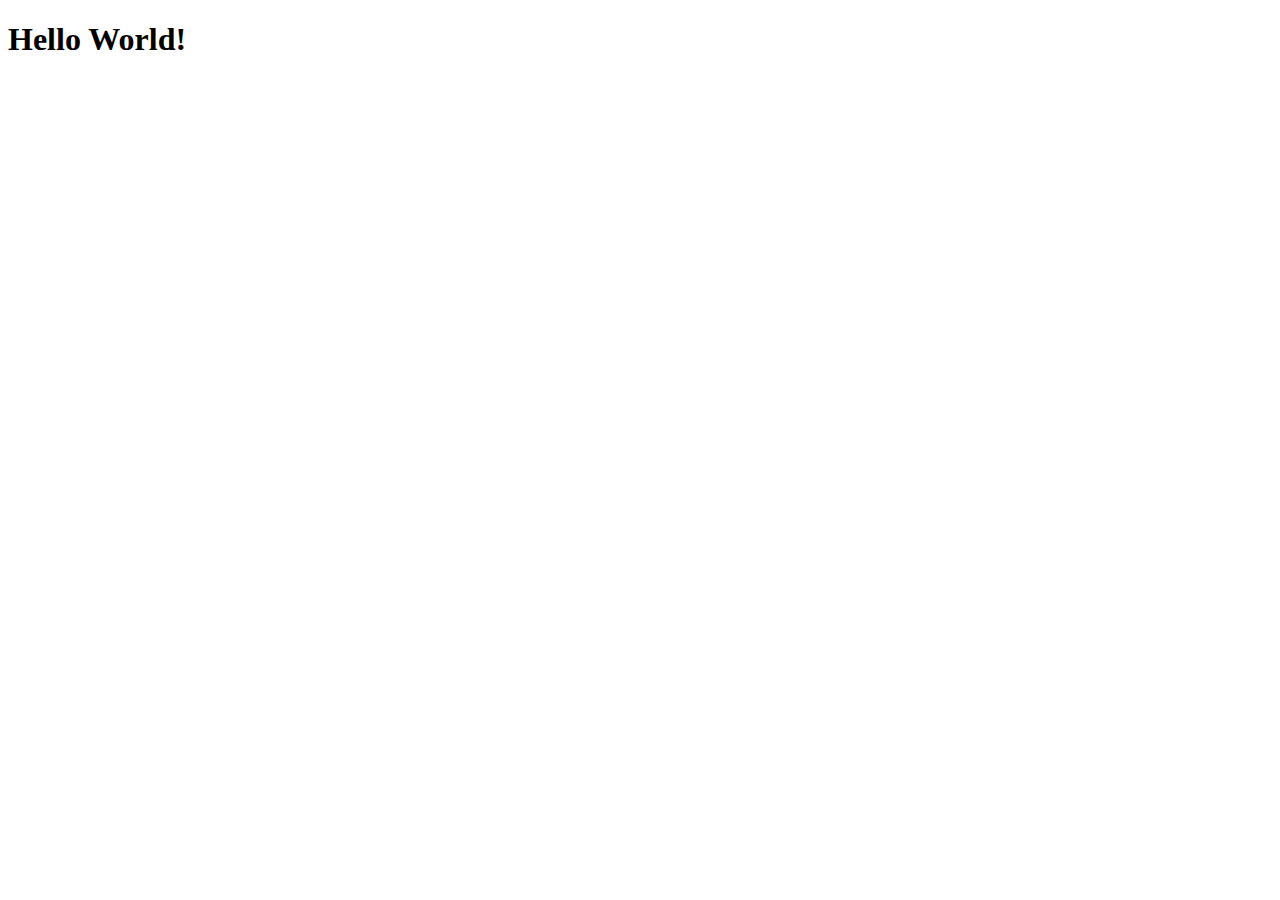
==== index.html @ 3c3d11d8 "Project begins" ====
<!DOCTYPE html>
<html lang="en">
<head>
    <meta charset="UTF-8">
    <meta http-equiv="X-UA-Compatible" content="IE=edge">
    <meta name="viewport" content="width=device-width, initial-scale=1.0">
    <title>Coffee Junkie</title>
</head>
<body>
    <h1>Hello World!</h1>
</body>
</html>
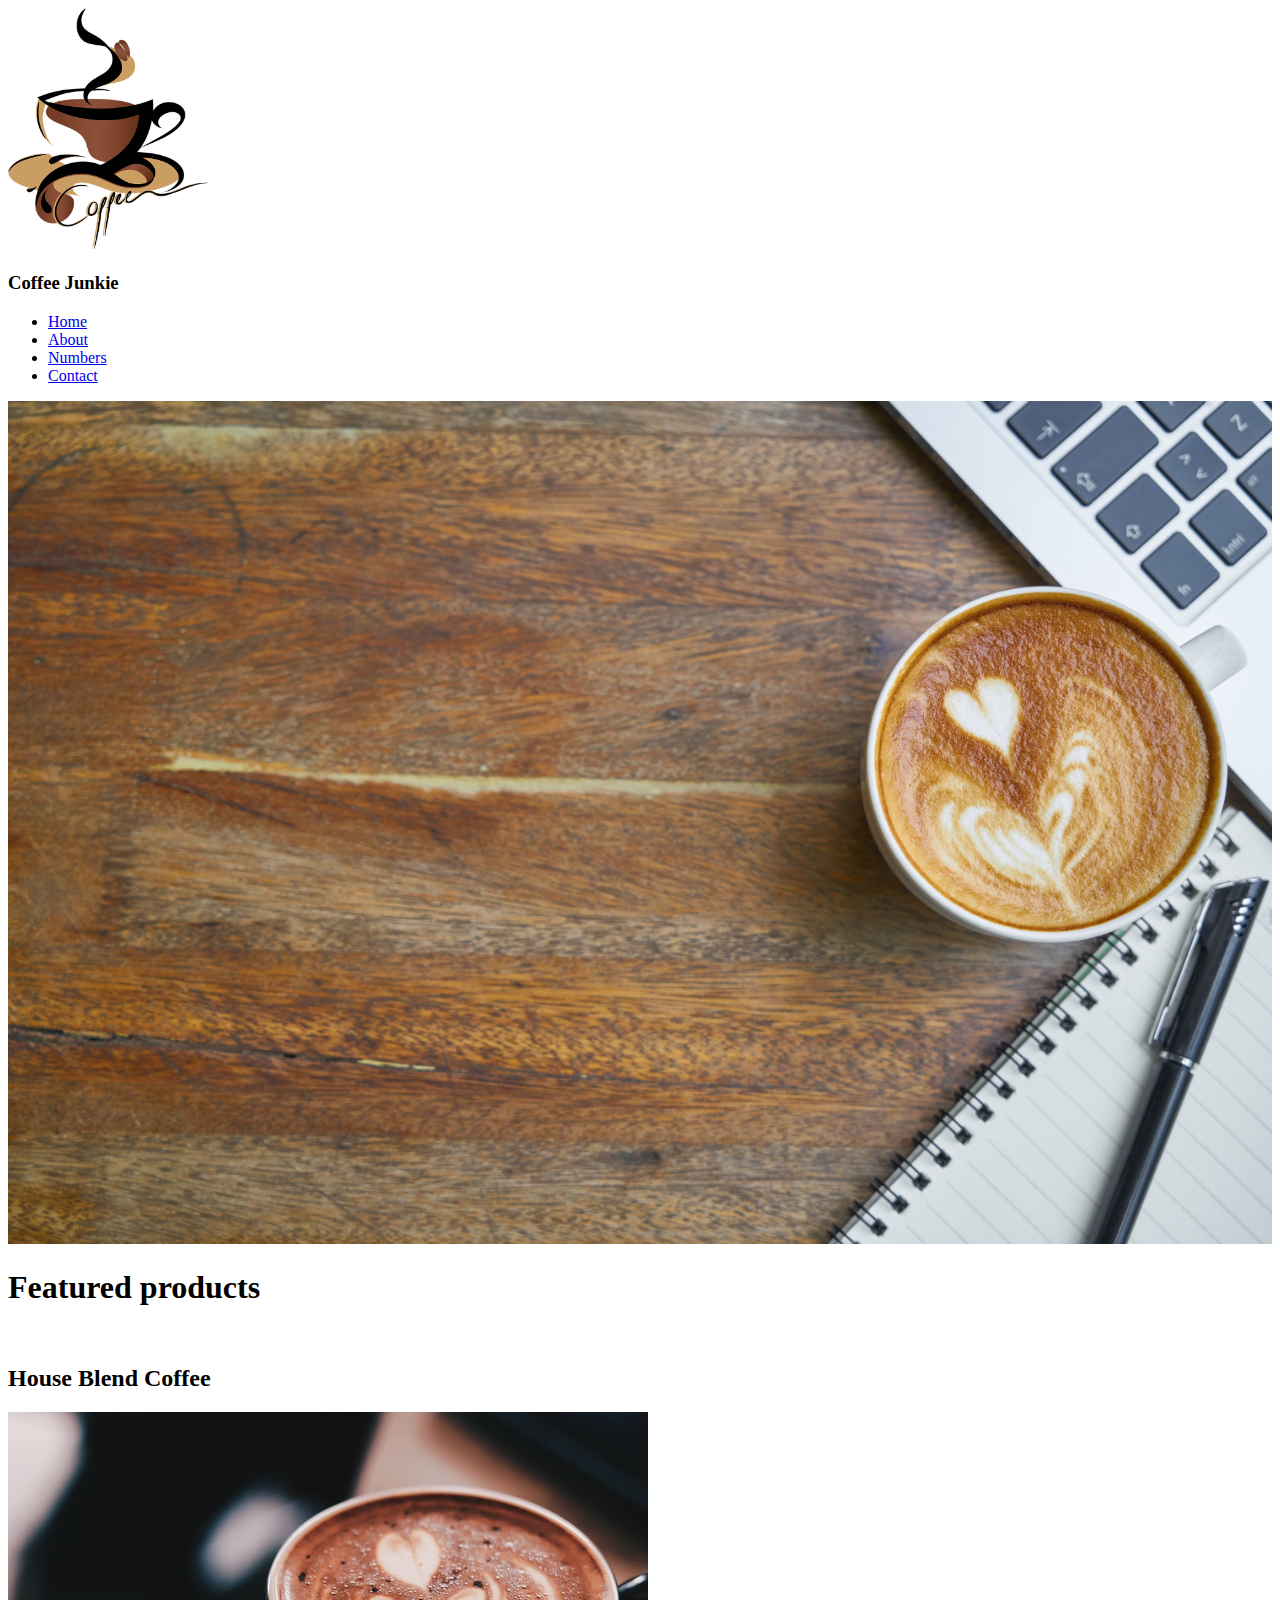
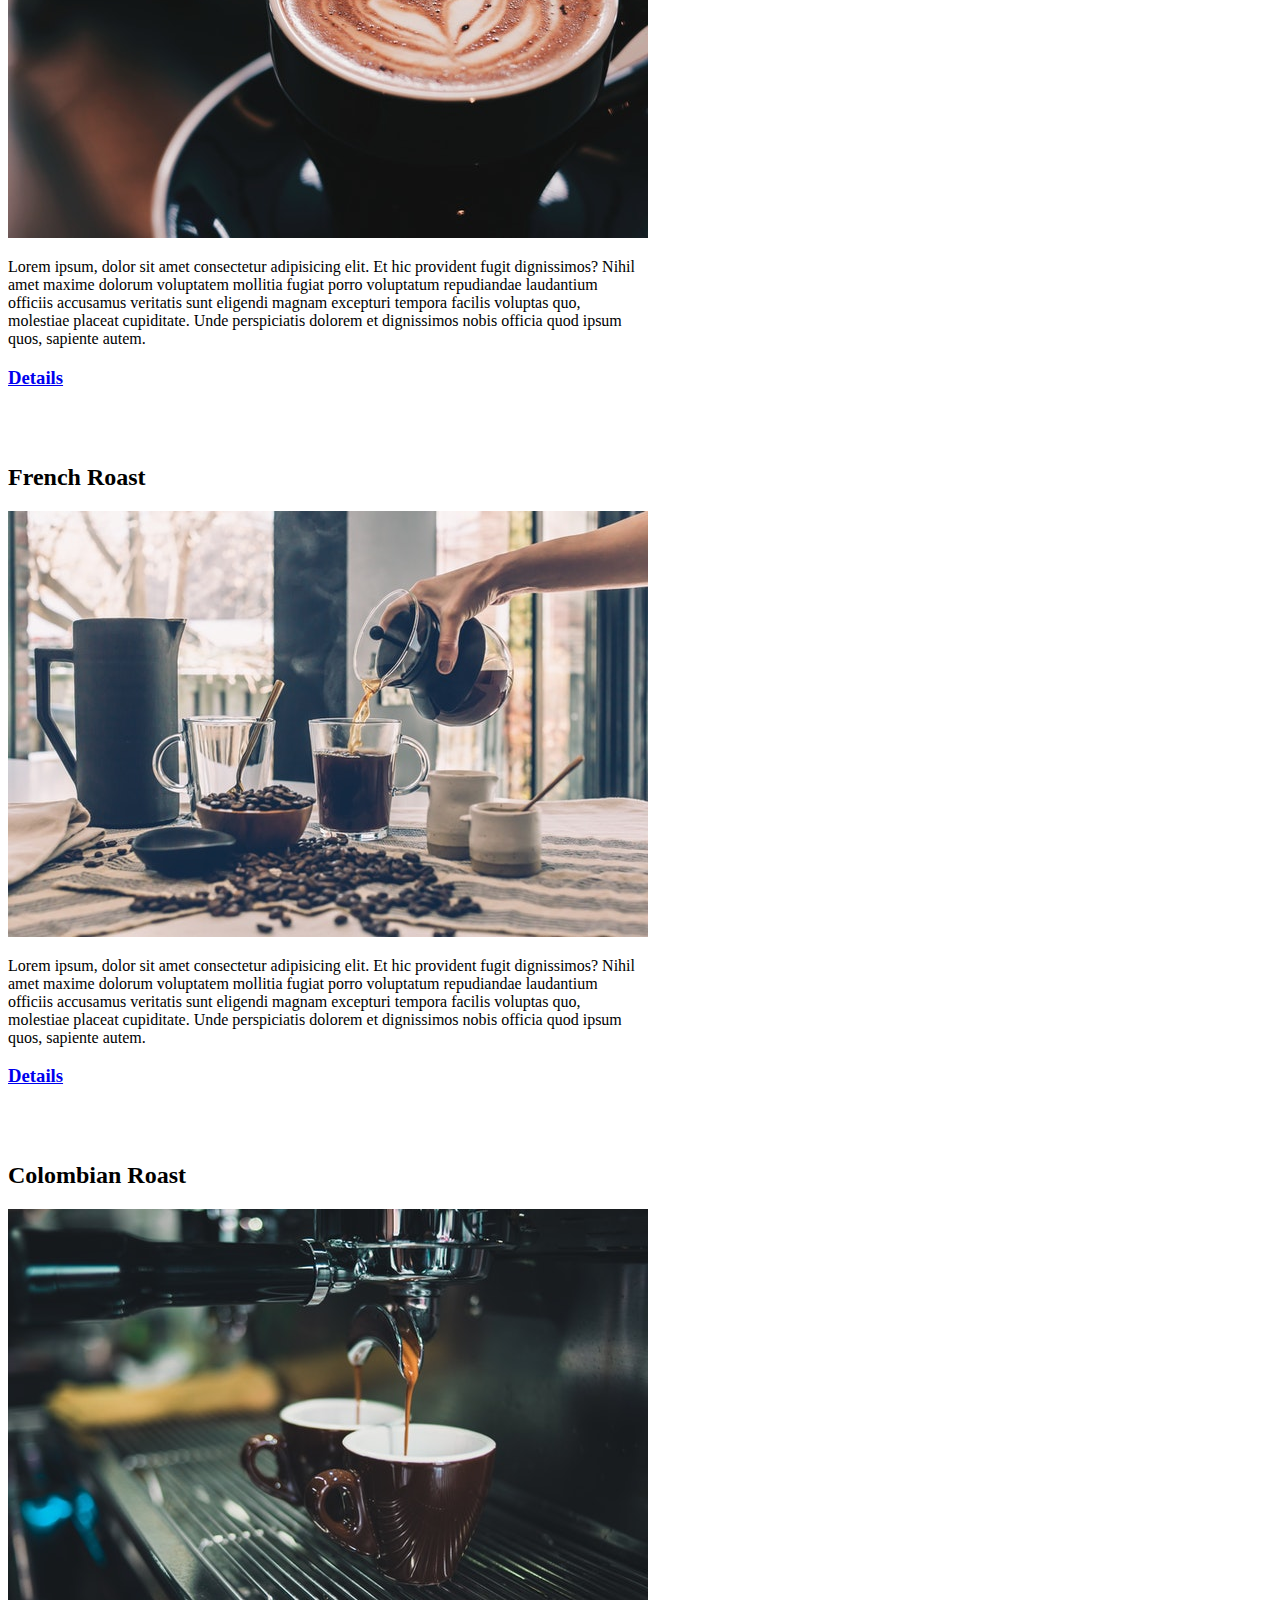
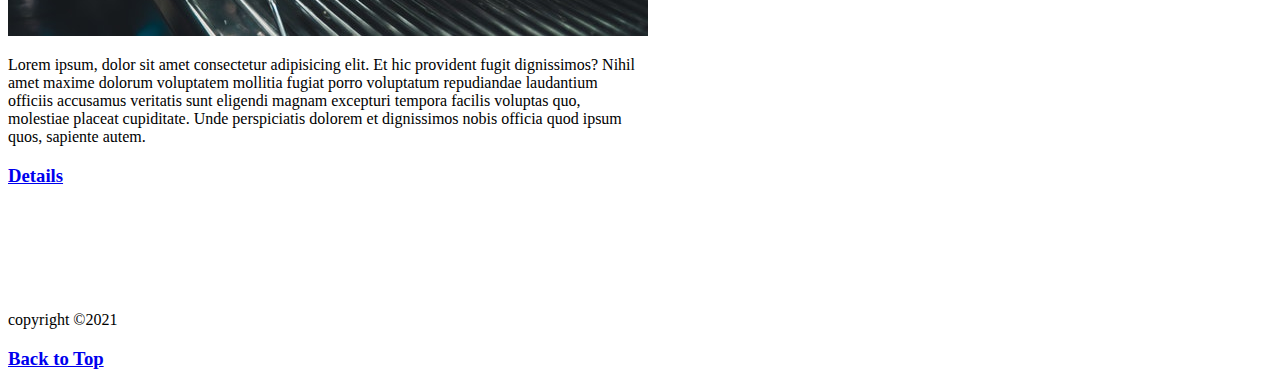
==== commit 0b2b6054: "Sections, images and text added" ====
--- a/index.html
+++ b/index.html
@@ -5,8 +5,49 @@
     <meta http-equiv="X-UA-Compatible" content="IE=edge">
     <meta name="viewport" content="width=device-width, initial-scale=1.0">
     <title>Coffee Junkie</title>
+    <link rel="stylesheet" href="./css/styles.css">
 </head>
 <body>
-    <h1>Hello World!</h1>
+    <img src="./images/coffee-logo.png" alt="coffee-logo" width="200px" id="logo">
+    <h3>Coffee Junkie</h3>
+    <nav>
+        <ul>
+            <li><a href="index.html">Home</a></li>
+            <li><a href="about.html">About</a></li>
+            <li><a href="numbers.html">Numbers</a></li>
+            <li><a href="contact.html">Contact</a></li>
+        </ul>
+    </nav>
+    <img src="./images/background.jpg" alt="background-image" width="100%">
+    <br />
+    <h1>Featured products</h1>
+    <br />
+    <!--House blend-->
+    <h2>House Blend Coffee</h2>
+    <img src="./images/house-blend.jpg" alt="house-blend-coffee">
+    <p class="home-coffees">Lorem ipsum, dolor sit amet consectetur adipisicing elit. Et hic provident fugit dignissimos? Nihil amet maxime dolorum voluptatem mollitia fugiat porro voluptatum repudiandae laudantium officiis accusamus veritatis sunt eligendi magnam excepturi tempora facilis voluptas quo, molestiae placeat cupiditate. Unde perspiciatis dolorem et dignissimos nobis officia quod ipsum quos, sapiente autem.</p>
+    <h3><a href="https://en.wikipedia.org/" target="_blank">Details</a></h3>
+    <br />
+    <br />
+    <!--French roast-->
+    <h2>French Roast</h2>
+    <img src="./images/french-roast.jpg" alt="french-roast-coffee">
+    <p class="home-coffees">Lorem ipsum, dolor sit amet consectetur adipisicing elit. Et hic provident fugit dignissimos? Nihil amet maxime dolorum voluptatem mollitia fugiat porro voluptatum repudiandae laudantium officiis accusamus veritatis sunt eligendi magnam excepturi tempora facilis voluptas quo, molestiae placeat cupiditate. Unde perspiciatis dolorem et dignissimos nobis officia quod ipsum quos, sapiente autem.</p>
+    <h3><a href="https://en.wikipedia.org/" target="_blank">Details</a></h3>
+    <br />
+    <br />
+    <!--Colombian Roast-->
+    <h2>Colombian Roast</h2>
+    <img src="./images/colombian-roast.jpg" alt="colombian-roast-coffee">
+    <p class="home-coffees">Lorem ipsum, dolor sit amet consectetur adipisicing elit. Et hic provident fugit dignissimos? Nihil amet maxime dolorum voluptatem mollitia fugiat porro voluptatum repudiandae laudantium officiis accusamus veritatis sunt eligendi magnam excepturi tempora facilis voluptas quo, molestiae placeat cupiditate. Unde perspiciatis dolorem et dignissimos nobis officia quod ipsum quos, sapiente autem.</p>
+    <h3><a href="https://en.wikipedia.org/" target="_blank">Details</a></h3>
+    <br />
+    <br />
+    <br />
+    <br />
+    <br />
+    <p>copyright &copy;2021</p>
+    <h3><a href="#logo">Back to Top</a></h3>
 </body>
+
 </html>--- a/css/styles.css
+++ b/css/styles.css
@@ -0,0 +1,8 @@
+.home-coffees {
+    width: 50%;
+}
+
+table {
+    border: 3px solid black;
+    border-spacing: 25px;
+}